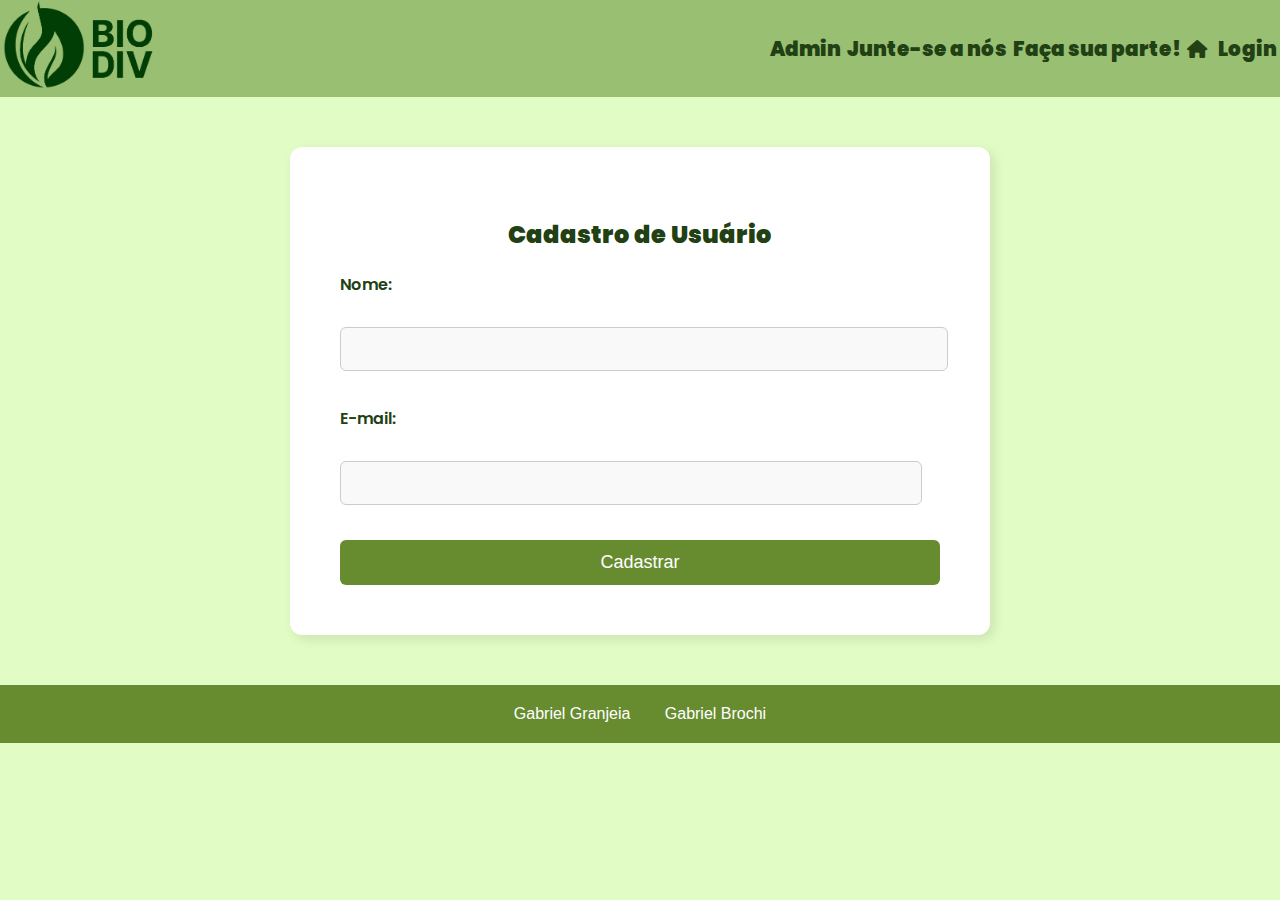
==== admin.html @ 67f04ea1 "admin" ====
<!DOCTYPE html>
<html lang="pt-br">
<head>
    <meta charset="UTF-8">
    <meta name="viewport" content="width=device-width, initial-scale=1.0">
    <title>Admin - Biodiversidade importa!</title>
    <link rel="stylesheet" href="style.css">
    <link rel="shortcut icon" href="icons/favicon.ico" type="image/x-icon">
    <link rel="stylesheet" href="https://fonts.googleapis.com/css2?family=Material+Symbols+Outlined" />
    <link rel="stylesheet" href="https://cdnjs.cloudflare.com/ajax/libs/font-awesome/6.0.0-beta3/css/all.min.css">
    
</head>
<body>
    <header>
        <nav class="navBar">
            <a href="index.html"><img src="assets/Logo.png" alt="Logo"></a>
            <a href="admin.html">Admin</a>
            <a href="cadastro.html">Junte-se a nós</a>
            <a href="#facaSuaParte">Faça sua parte!</a>
            <a href="login.html"><i class="fas fa-home"></i> Login</a>
        </nav>
    </header>
    <main class="admin">
        <div class="formulario">
            <h2 class="tituloFormulario">Cadastro de Usuário</h2>
            <form id="formCadastro" onsubmit="salvarCadastro(event)">
                <label for="nome">Nome:</label>
                <input type="text" id="nome" required>
            
                <label for="email">E-mail:</label>
                <input type="email" id="email" required>
            
                <button type="submit">Cadastrar</button>
            </form>
        </div>
    </main>

    <footer>
        <a href="https://gabriel-16n5.github.io/cv/">Gabriel Granjeia</a>
        <a href="https://gabrielbrochi.github.io/Curriculum-Vitae/">Gabriel Brochi</a>
    </footer>

    <script src="script.js"></script>

</body>
</html>
---- style.css ----
@import url('https://fonts.googleapis.com/css2?family=Sour+Gummy:ital,wght@0,100..900;1,100..900&display=swap');
@import url('https://fonts.googleapis.com/css2?family=Poppins:ital,wght@0,100;0,200;0,300;0,400;0,500;0,600;0,700;0,800;0,900;1,100;1,200;1,300;1,400;1,500;1,600;1,700;1,800;1,900&family=Sour+Gummy:ital,wght@0,100..900;1,100..900&display=swap');
@import url('https://fonts.googleapis.com/css2?family=Open+Sans:ital,wght@0,300..800;1,300..800&display=swap');

/* 
    Regra das cores:
        BG: #ffffff
        PRINCIPAL: 
        Secundário: 
        Terciario: 
        Extra: 
*/

body {
    background-color: #E2FCC5;
    margin: 0;
}

.cadastro, .login, .admin{
    display: flex;
    justify-content: center;
    align-items: center;
    flex-direction: column;
}

header {
    background-color: #99BF73;
}

.navBar {
    width: 100%;
    display: flex;
    align-items: center;
    justify-content: space-around;
    font-weight: 900;
    font-size: 20px;
}

.navBar img {
    width: 20%;
    height: 20%;
}

.navBar a {
    text-decoration: none;
    align-content: center;
    font-family: 'Poppins', sans-serif;
    color: #214013;
}

.navBar a:hover {
    color: #678C30;
}

.navBar i {
    color: #214013;
}

.login {
    display: flex;
    justify-content: center;
    align-items: center;
    height: 100vh;
    background-color: #E2FCC5;
}

.formulario {
    background-color: #ffffff;
    padding: 40px;
    border-radius: 10px;
    box-shadow: 0 4px 10px rgba(0, 0, 0, 0.1);
    width: 100%;
    max-width: 400px;
}

.tituloFormulario {
    font-family: 'Poppins', sans-serif;
    font-size: 24px;
    font-weight: 600;
    text-align: center;
    color: #214013;
    margin-bottom: 30px;
}

form {
    display: flex;
    flex-direction: column;
    gap: 20px;
}

label {
    font-family: 'Poppins', sans-serif;
    font-weight: 500;
    font-size: 16px;
    color: #214013;
}

input[type="email"],
input[type="password"] {
    padding: 12px;
    border: 1px solid #214013;
    border-radius: 5px;
    font-size: 16px;
    outline: none;
    width: 100%;
    box-sizing: border-box;
}

input[type="email"]:focus,
input[type="password"]:focus {
    border-color: #99BF73;
}

button {
    background-color: #678C30;
    color: #ffffff;
    padding: 12px;
    border: none;
    border-radius: 5px;
    font-size: 16px;
    cursor: pointer;
    width: 100%;
}

button:hover {
    background-color: #99BF73;
}

p {
    text-align: center;
    font-family: 'Poppins', sans-serif;
    font-size: 14px;
    color: #ffffff;
}


p a {
    color: #678C30;
    text-decoration: none;
}

p a:hover {
    text-decoration: underline;
}

.navBar {
    width: 100%;
    display: flex;
    align-items: center;
    justify-content: space-around;
    font-weight: 900;
    font-size: 20px;
}

.navBar a i {
    margin-right: 8px;
    font-size: 18px;
}

.navBar img {
    width: 20%;
    height: 20%;
}

.navBar a {
    text-decoration: none;
    color: #214013;
    font-family: 'Poppins', sans-serif;
}

.navBar a:hover {
    color: #678C30;
}

.informacoesPrincipais {
    border-top: 1px solid transparent;
    background-color: #214013;
    color: #ffffff;
}

.informacoesPrincipais {
    padding-bottom: 60px;
}

.informacoesPrincipais p {
    margin-left: 200px;
    margin-right: 200px;
    font-size: 15px;
    font-weight: 500;
    font-family: "Open Sans", sans-serif;
}

.informacoesPrincipais h1 {
    color: #E2FCC5;
    font-size: 32px;
    padding-top: 20px;
    font-family: "Open Sans", sans-serif;
    font-weight: 900;
    margin-left: 80px;
}

h4 {
    display: flex;
    justify-content: center;
    font-size: 40px;
    font-family: "Open Sans", sans-serif;
    font-weight: 900;
    color: #214013;
    text-align: start;
    padding-top: 60px;
    padding-bottom: 0px;
    margin-bottom: 30px;
}

#cards {
    display: flex;
    justify-content: center;
    align-items: flex-start;
    height: 500px;
    font-family: "Open Sans", sans-serif;
    gap: 16px;
}

.card {
    display: flex;
    justify-content: flex-start;
    align-items: center;
    flex-direction: column;
    background-color: #193010;
    margin-top: 0px;
    width: 370px;
    height: 340px;
    border-radius: 12px;
    box-shadow: 4px 4px 12px #aaaa;
}

.card img {
    display: block;
    margin-top: 35px;
    width: 135px;
    height: 135px;
    border-top-left-radius: 12px;
    border-top-right-radius: 12px;
}

.card h1 {
    display: flex;
    margin-top: 17px;
    margin-bottom: 2px;
    font-size: 29px;
    font-weight: 800;
    font-family: "Open Sans", sans-serif;
    color: #99BF73;
}

.card h2 {
    text-align: center;
    margin: 0 19px;
    padding: 8px 0;
    font-size: 16px;
    font-weight: 600;
    font-family: "Open Sans", sans-serif;
    color: #ffffff;
}

.card div {
    display: flex;
    flex-direction: column;
    align-items: center;
    gap: 4px;
    height: 50%;
}

h5 {
    display: flex;
    height: 130px;
    justify-content: center;
    align-items: center;
    font-size: 40px;
    font-family: "Open Sans", sans-serif;
    font-weight: 900;
    margin: 0; 
    color: #214013;
    background-color: #678C30;
}

#facaSuaParte {
    align-content: center;
    background-color: #E2FCC5;
    margin-top: 20px;
    margin-bottom: 60px;
}

.dicasDoQueFazer {
    display: inline-block;
    vertical-align: top;
    margin-left: 100px;
    margin-right: 100px;
    margin-top: 30px;
}

.dicasDoQueFazer p {
    font-size: 15px;
    font-weight: 500;
    font-family: "Open Sans", sans-serif;
    color: #193010;
}

.dicasDoQueFazer h1 {
    color: #214013;
    font-size: 32px;
    font-weight: 900;
    font-family: "Open Sans", sans-serif;
}

.conteudo {
    align-items: center;
    width: 100%;
}

.dicasDoQueFazer img {
    object-fit: cover;
    width: 100%;
    height: 700px;
    border-radius: 8%;
}

.imgEntreAssuntos {
    padding: 10px;
    margin-right: 20px;
    width: 100%;
    overflow: hidden;
}

.imgEntreAssuntos img {
    max-width: 600px;
    height: auto;
    object-fit: contain;
}

.formulario {
    background-color: #ffffff;
    padding: 50px;
    margin-bottom: 50px;
    margin-top: 50px;
    border-radius: 12px;
    box-shadow: 4px 4px 12px rgba(0, 0, 0, 0.1);
    width: 100%;
    max-width: 600px;
    font-family: 'Poppins', sans-serif;
}

.tituloFormulario {
    text-align: center;
    color: #214013;
    font-size: 24px;
    margin-bottom: 20px;
    font-weight: 900;
}

label {
    display: block;
    margin-bottom: 10px;
    font-weight: 600;
    color: #214013;
    font-size: 16px;
}

input[type="text"],
input[type="email"],
input[type="tel"],
input[type="date"],
input[type="password"],
textarea {
    width: 97%;
    padding: 12px;
    margin-bottom: 15px;
    border: 1px solid #ccc;
    border-radius: 6px;
    font-size: 16px;
    background-color: #f9f9f9;
}

input[type="text"]:focus,
input[type="email"]:focus,
input[type="tel"]:focus,
input[type="date"]:focus,
input[type="password"]:focus,
textarea:focus {
    border-color: #678C30;
    outline: none;
    box-shadow: 0 0 5px rgba(103, 140, 48, 0.5);
}

button {
    background-color: #678C30;
    color: #fff;
    padding: 12px 20px;
    border: none;
    border-radius: 6px;
    font-size: 18px;
    width: 100%;
    cursor: pointer;
    transition: background-color 0.3s ease;
}

button:hover {
    background-color: #4d6a21;
}

footer {
    background-color: #678C30;
    padding: 20px 0;
    text-align: center;
    font-family: Arial, sans-serif;
}

footer a {
    color: #fff;
    text-decoration: none;
    margin: 0 15px;
    font-size: 16px;
    position: relative;
}

footer a:hover {
    color: #00aaff;
}

footer a i {
    margin-right: 8px;
    font-size: 18px;
}

footer a:focus {
    outline: none;
}

footer a:hover i {
    color: #00aaff;
}
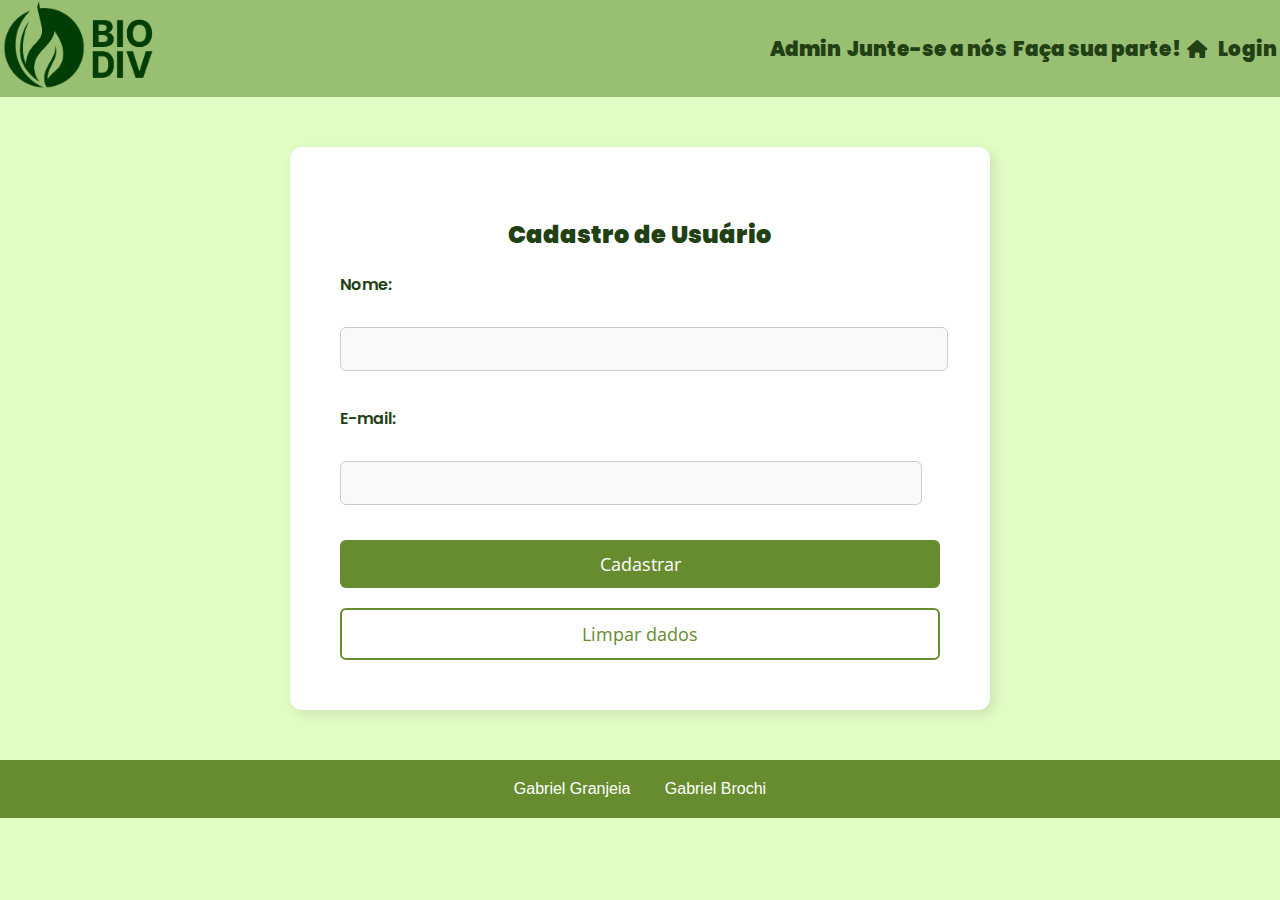
==== commit 4a4d4005: "limpardados" ====
--- a/admin.html
+++ b/admin.html
@@ -23,14 +23,15 @@
     <main class="admin">
         <div class="formulario">
             <h2 class="tituloFormulario">Cadastro de Usuário</h2>
-            <form id="formCadastro" onsubmit="salvarCadastro(event)">
+            <form id="adminForm" onsubmit="salvarCadastroAdmin(event)">
                 <label for="nome">Nome:</label>
                 <input type="text" id="nome" required>
             
                 <label for="email">E-mail:</label>
                 <input type="email" id="email" required>
             
-                <button type="submit">Cadastrar</button>
+                <button id="btn-submit" type="submit">Cadastrar</button>
+                <button id="btn-limpar" type="button" onclick="limparDados('loginForm')">Limpar dados</button>
             </form>
         </div>
     </main>
--- a/style.css
+++ b/style.css
@@ -109,21 +109,6 @@
 input[type="email"]:focus,
 input[type="password"]:focus {
     border-color: #99BF73;
-}
-
-button {
-    background-color: #678C30;
-    color: #ffffff;
-    padding: 12px;
-    border: none;
-    border-radius: 5px;
-    font-size: 16px;
-    cursor: pointer;
-    width: 100%;
-}
-
-button:hover {
-    background-color: #99BF73;
 }
 
 p {
@@ -392,7 +377,7 @@
     box-shadow: 0 0 5px rgba(103, 140, 48, 0.5);
 }
 
-button {
+#btn-submit {
     background-color: #678C30;
     color: #fff;
     padding: 12px 20px;
@@ -402,10 +387,29 @@
     width: 100%;
     cursor: pointer;
     transition: background-color 0.3s ease;
-}
-
-button:hover {
+    font-family: "Open Sans", sans-serif;
+}
+
+#btn-submit:hover {
     background-color: #4d6a21;
+}
+
+#btn-limpar {
+    background-color: #ffffff;
+    color: #678C30;
+    border: 2px solid #678C30 !important;
+    padding: 12px 20px;
+    border: none;
+    border-radius: 6px;
+    font-size: 18px;
+    width: 100%;
+    cursor: pointer;
+    transition: background-color 0.3s ease;
+    font-family: "Open Sans", sans-serif;
+}
+
+#btn-limpar:hover {
+    background-color: #e9e9e9;
 }
 
 footer {
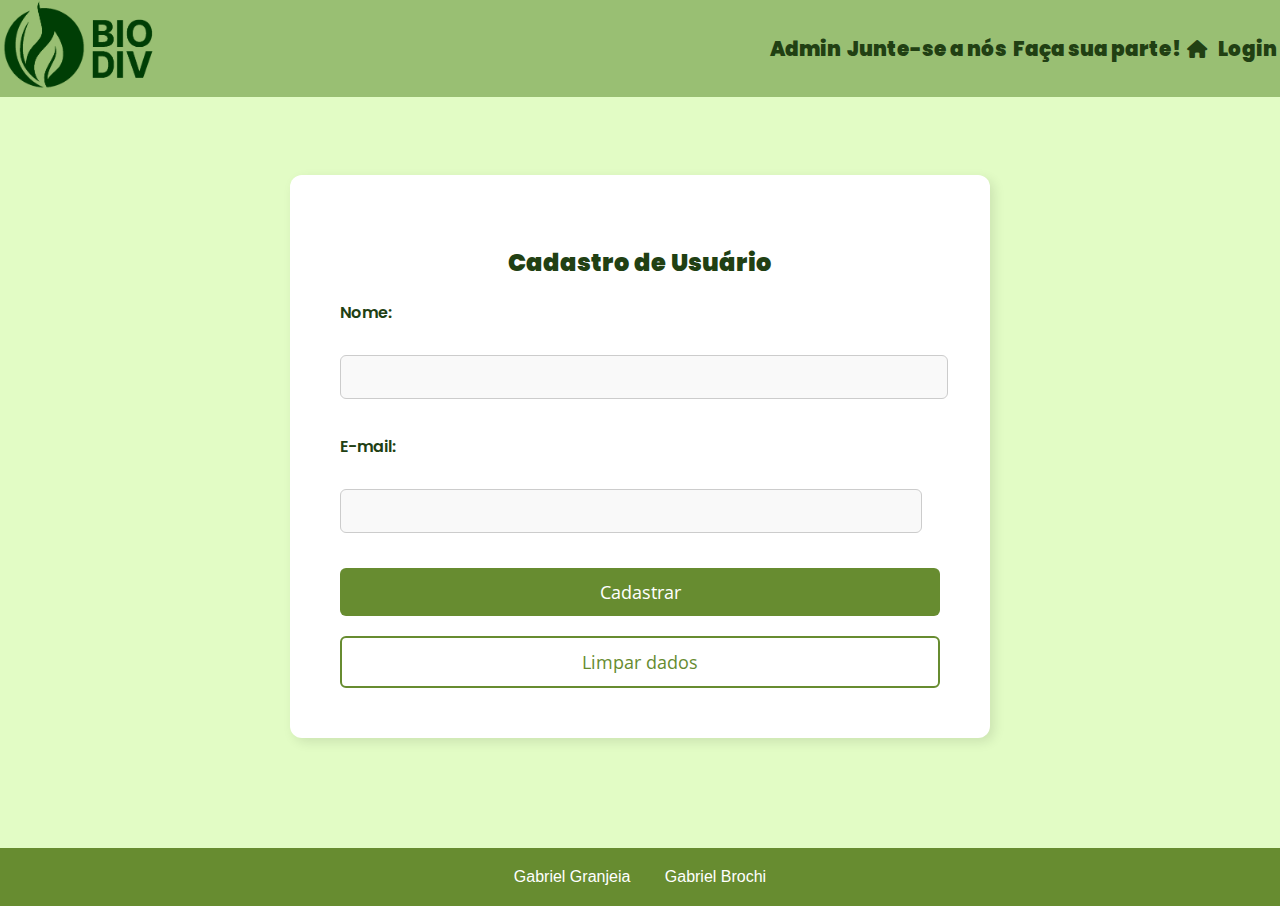
==== commit e3777212: "lista" ====
--- a/admin.html
+++ b/admin.html
@@ -31,9 +31,10 @@
                 <input type="email" id="email" required>
             
                 <button id="btn-submit" type="submit">Cadastrar</button>
-                <button id="btn-limpar" type="button" onclick="limparDados('loginForm')">Limpar dados</button>
+                <button id="btn-limpar" type="button" onclick="limparDados('adminForm')">Limpar dados</button>
             </form>
         </div>
+        <ul id="cadastroList"></ul>
     </main>
 
     <footer>
--- a/style.css
+++ b/style.css
@@ -61,6 +61,14 @@
     justify-content: center;
     align-items: center;
     height: 100vh;
+    background-color: #E2FCC5;
+}
+
+.admin {
+    display: flex;
+    justify-content: center;
+    align-items: center;
+    height: 83.4vh;
     background-color: #E2FCC5;
 }
 
@@ -409,8 +417,35 @@
 }
 
 #btn-limpar:hover {
-    background-color: #e9e9e9;
-}
+    background-color: #f0f0f0;
+}
+
+
+body {
+    font-family: 'Poppins', sans-serif;
+    margin: 0;
+    padding: 0;
+}
+
+ul.lista {
+    list-style-type: none;
+    padding: 0;
+    margin: 0;
+    width: 80%;
+}
+
+ul.lista li {
+    background-color: #ffffff;
+    border: 1px solid #214013;
+    padding: 10px;
+    margin-bottom: 10px;
+    border-radius: 8px;
+    box-shadow: 0 4px 10px rgba(0, 0, 0, 0.1);
+    font-size: 16px;
+    color: #214013;
+}
+
+
 
 footer {
     background-color: #678C30;
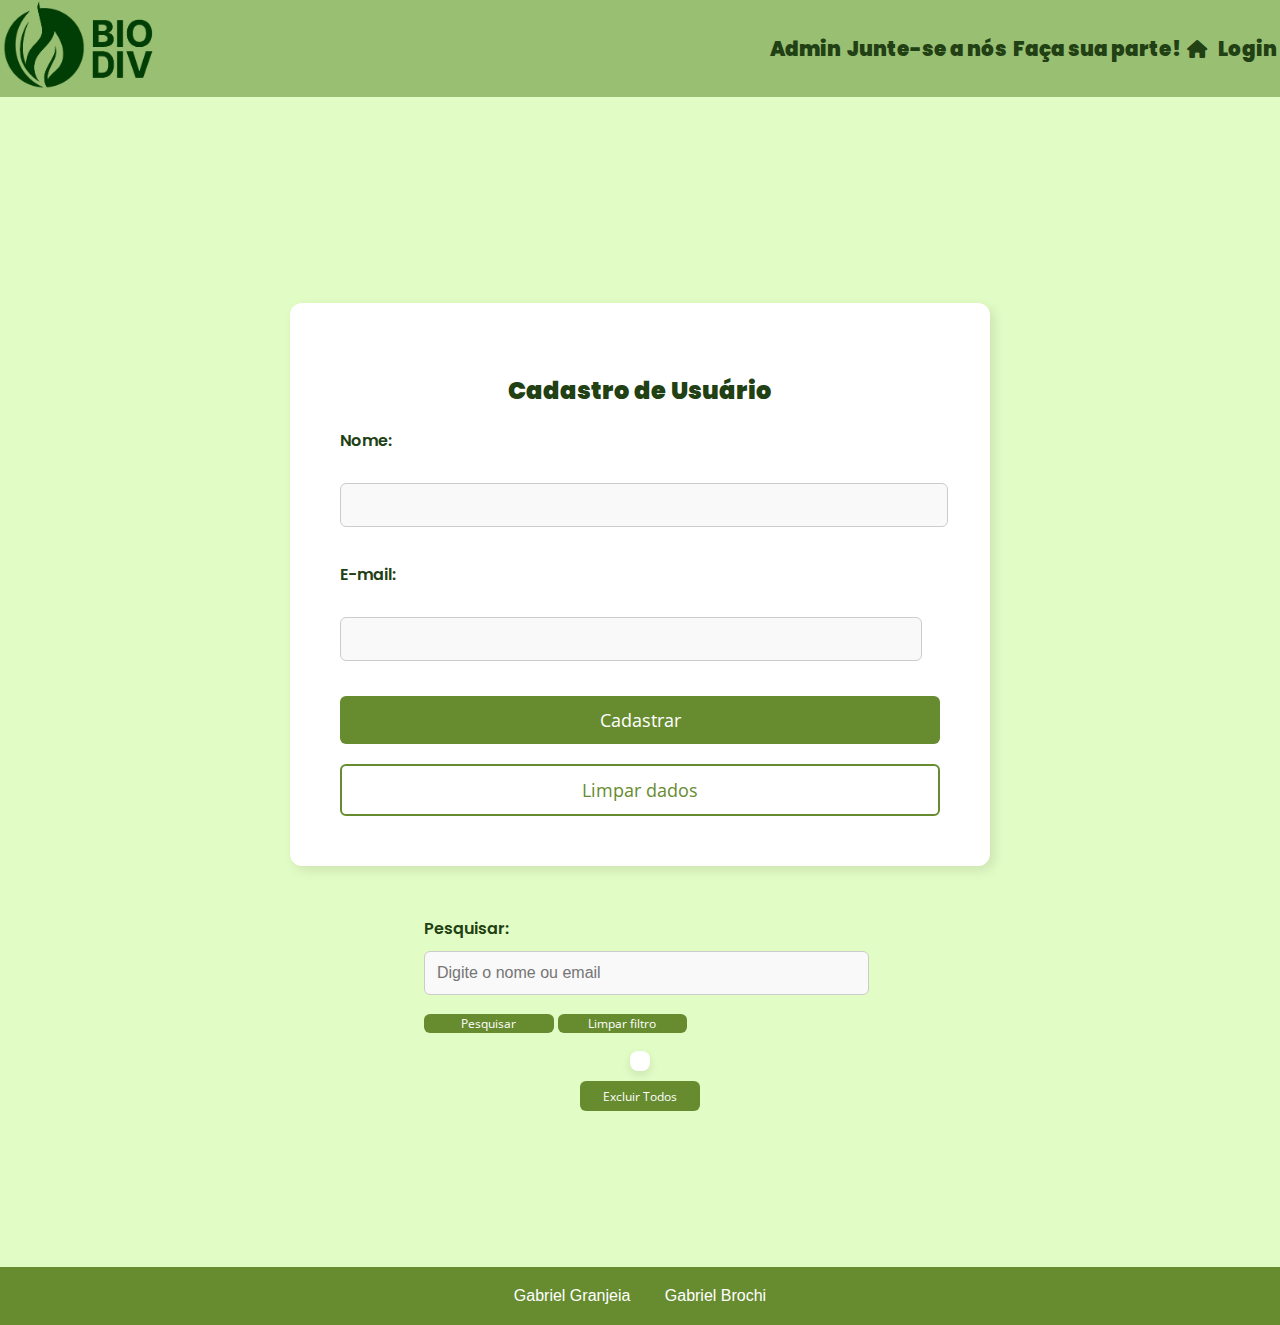
==== commit 9f5b81e9: "Barra de pesquisa" ====
--- a/admin.html
+++ b/admin.html
@@ -34,7 +34,15 @@
                 <button id="btn-limpar" type="button" onclick="limparDados('adminForm')">Limpar dados</button>
             </form>
         </div>
-        <ul id="cadastroList"></ul>
+        <div class="pesquisa">
+            <label for="pesquisa">Pesquisar:</label>
+            <input type="text" id="pesquisa" placeholder="Digite o nome ou email">
+            <button id="btn-pesquisa" type="button" onclick="pesquisarCadastros()">Pesquisar</button>
+            <button id="btn-pesquisa" type="button" onclick="exibirCadastros()">Limpar filtro</button>
+        </div>
+        <ul type="none" id="cadastroList"></ul>
+        <button id="btn-excluir-todos" type="button" onclick="excluirTodosCadastros()">Excluir Todos</button>
+
     </main>
 
     <footer>
--- a/style.css
+++ b/style.css
@@ -68,7 +68,7 @@
     display: flex;
     justify-content: center;
     align-items: center;
-    height: 83.4vh;
+    height: 130vh;
     background-color: #E2FCC5;
 }
 
@@ -405,21 +405,72 @@
 #btn-limpar {
     background-color: #ffffff;
     color: #678C30;
-    border: 2px solid #678C30 !important;
+    border: 2px solid #678C30;
     padding: 12px 20px;
+    border-radius: 6px;
+    font-size: 18px;
+    width: 100%;
+    cursor: pointer;
+    transition: background-color 0.3s ease;
+    font-family: "Open Sans", sans-serif;
+}
+
+#btn-limpar:hover {
+    background-color: #f0f0f0;
+}
+
+#btn-excluir {
+    background-color: #ffffff;
+    color: #678C30;
+    border: 2px solid #678C30;
+    padding: 1px 17px;
+    border-radius: 6px;
+    font-size: 12px;
+    width: 80px;
+    height: 22px;
+    cursor: pointer;
+    transition: background-color 0.3s ease;
+    font-family: "Open Sans", sans-serif;
+}
+
+#btn-excluir:hover {
+    background-color: #f0f0f0;
+}
+
+#btn-excluir-todos {
+    background-color: #678C30;
+    color: #fff;
+    padding: 1px 17px;
     border: none;
     border-radius: 6px;
-    font-size: 18px;
-    width: 100%;
+    font-size: 12px;
+    width: 120px;
+    height: 30px;
     cursor: pointer;
     transition: background-color 0.3s ease;
     font-family: "Open Sans", sans-serif;
 }
 
-#btn-limpar:hover {
-    background-color: #f0f0f0;
-}
-
+#btn-excluir-todos:hover {
+    background-color: #4d6a21;
+}
+
+#btn-pesquisa {
+    background-color: #678C30;
+    color: #fff;
+    padding: 1px 17px;
+    border: none;
+    border-radius: 6px;
+    font-size: 12px;
+    width: 30%;
+    cursor: pointer;
+    transition: background-color 0.3s ease;
+    font-family: "Open Sans", sans-serif;
+}
+
+#btn-pesquisa:hover {
+    background-color: #4d6a21;
+}
 
 body {
     font-family: 'Poppins', sans-serif;
@@ -427,16 +478,17 @@
     padding: 0;
 }
 
-ul.lista {
-    list-style-type: none;
-    padding: 0;
-    margin: 0;
-    width: 80%;
-}
-
-ul.lista li {
+#cadastroList li {
+    display: flex;
+    justify-content: space-between; 
+    align-items: center;
+    gap: 10px;
+    white-space: nowrap;
+}
+
+
+ul {
     background-color: #ffffff;
-    border: 1px solid #214013;
     padding: 10px;
     margin-bottom: 10px;
     border-radius: 8px;
